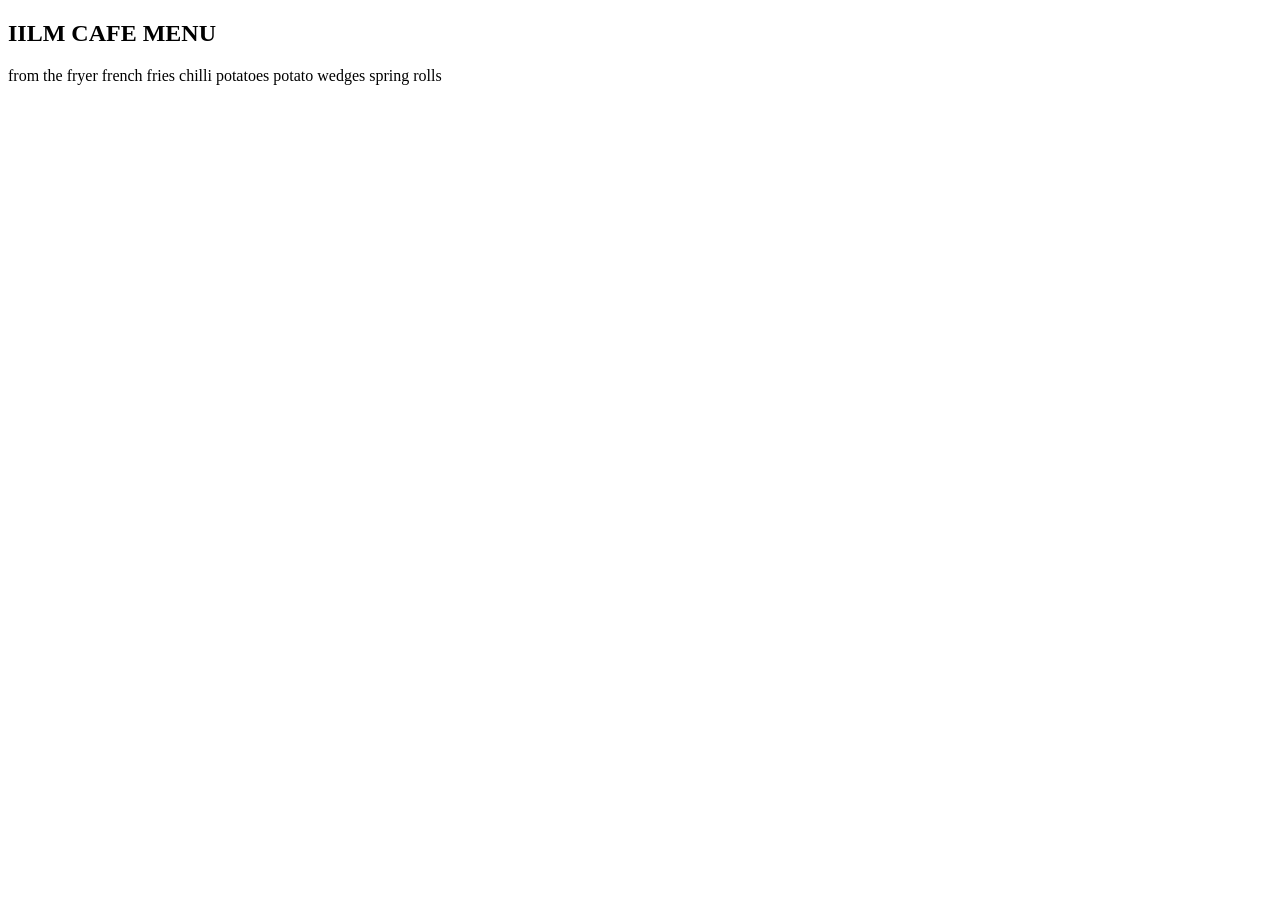
==== menu.html @ f056c597 "menu.html" ====
<!DOCTYPE html>
<html lang="en">
  <head>
     <link rel="stylesheet" href ="style.css">
  </head>
<body>
<h2> IILM CAFE MENU </h2>
  <p> from the fryer
  french fries
  chilli potatoes
  potato wedges
  spring rolls
  </p>
</body>
</html>
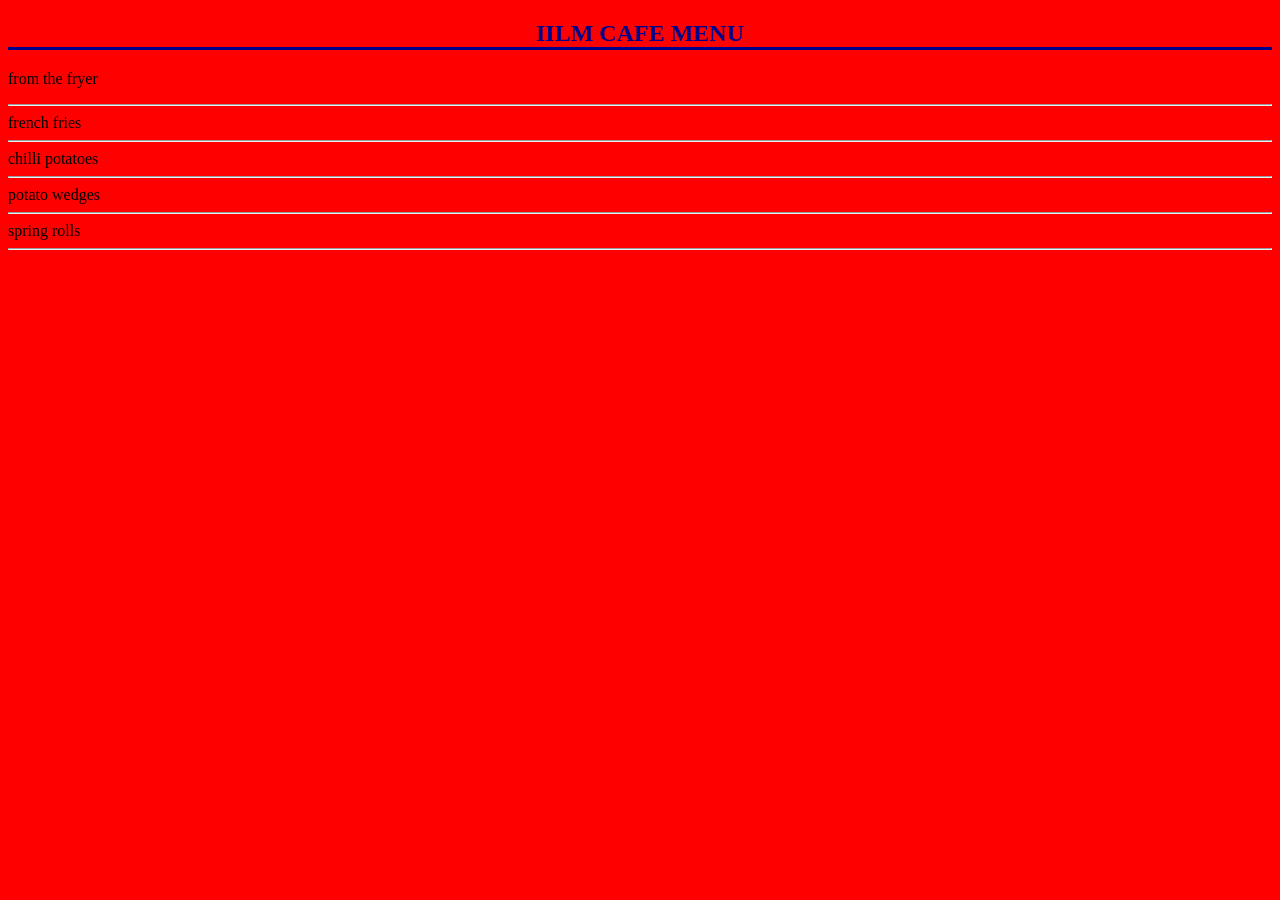
==== commit bbe8ba39: "menu.html" ====
--- a/menu.html
+++ b/menu.html
@@ -5,11 +5,11 @@
   </head>
 <body>
 <h2> IILM CAFE MENU </h2>
-  <p> from the fryer
-  french fries
-  chilli potatoes
-  potato wedges
-  spring rolls
+  <p> from the fryer <hr>
+  french fries<hr>
+  chilli potatoes<hr>
+  potato wedges<hr>
+  spring rolls<hr>
   </p>
 </body>
 </html>
--- a/style.css
+++ b/style.css
@@ -0,0 +1,8 @@
+body{
+  background-color:red;
+}
+h2{
+  color:darkblue;
+  border-style:hidden hidden solid hidden;
+  text-align:center;
+}
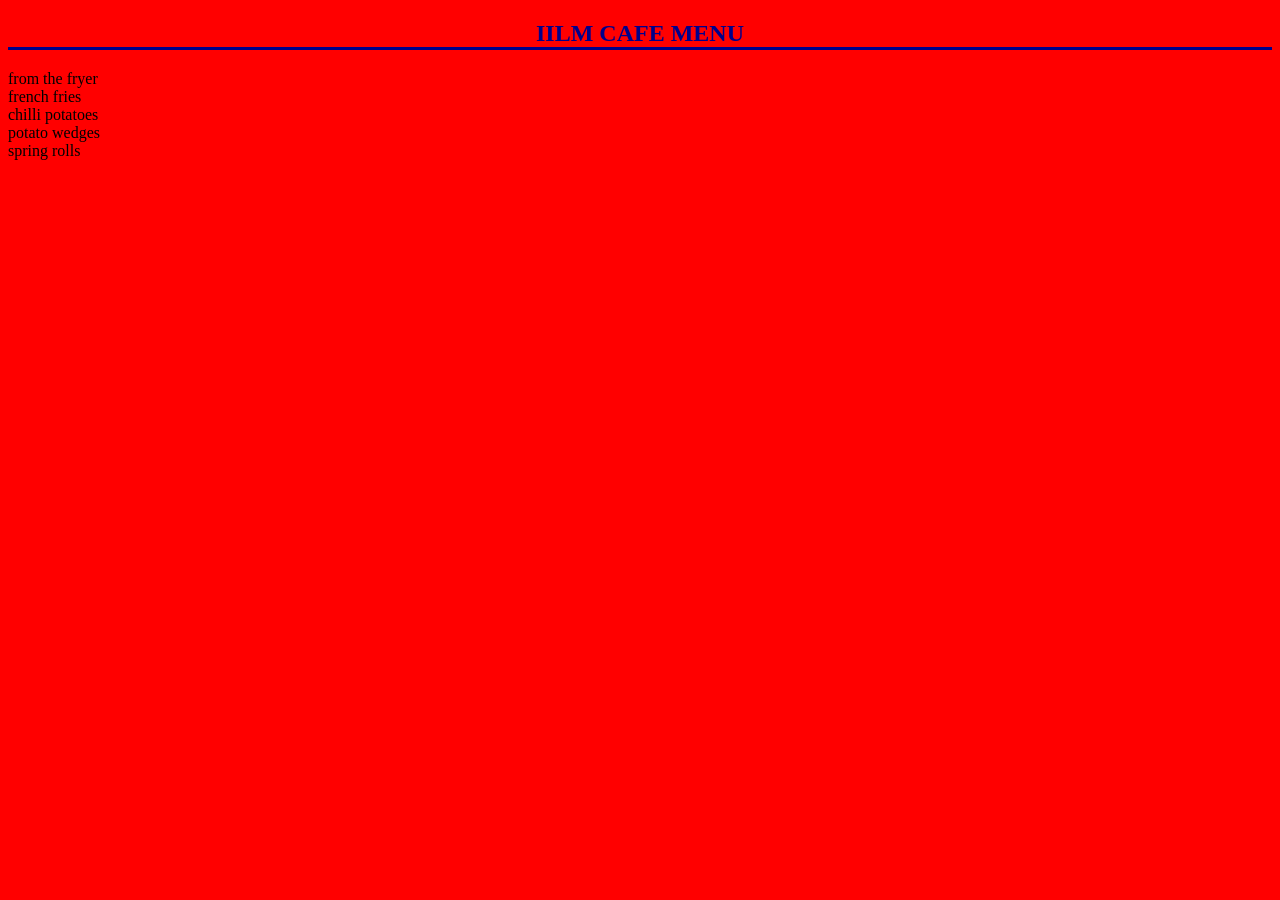
==== commit 8503b6e9: "menu.html" ====
--- a/menu.html
+++ b/menu.html
@@ -5,11 +5,11 @@
   </head>
 <body>
 <h2> IILM CAFE MENU </h2>
-  <p> from the fryer <hr>
-  french fries<hr>
-  chilli potatoes<hr>
-  potato wedges<hr>
-  spring rolls<hr>
+  <p> from the fryer <br>
+  french fries<br>
+  chilli potatoes<br>
+  potato wedges<br>
+  spring rolls<br>
   </p>
 </body>
 </html>
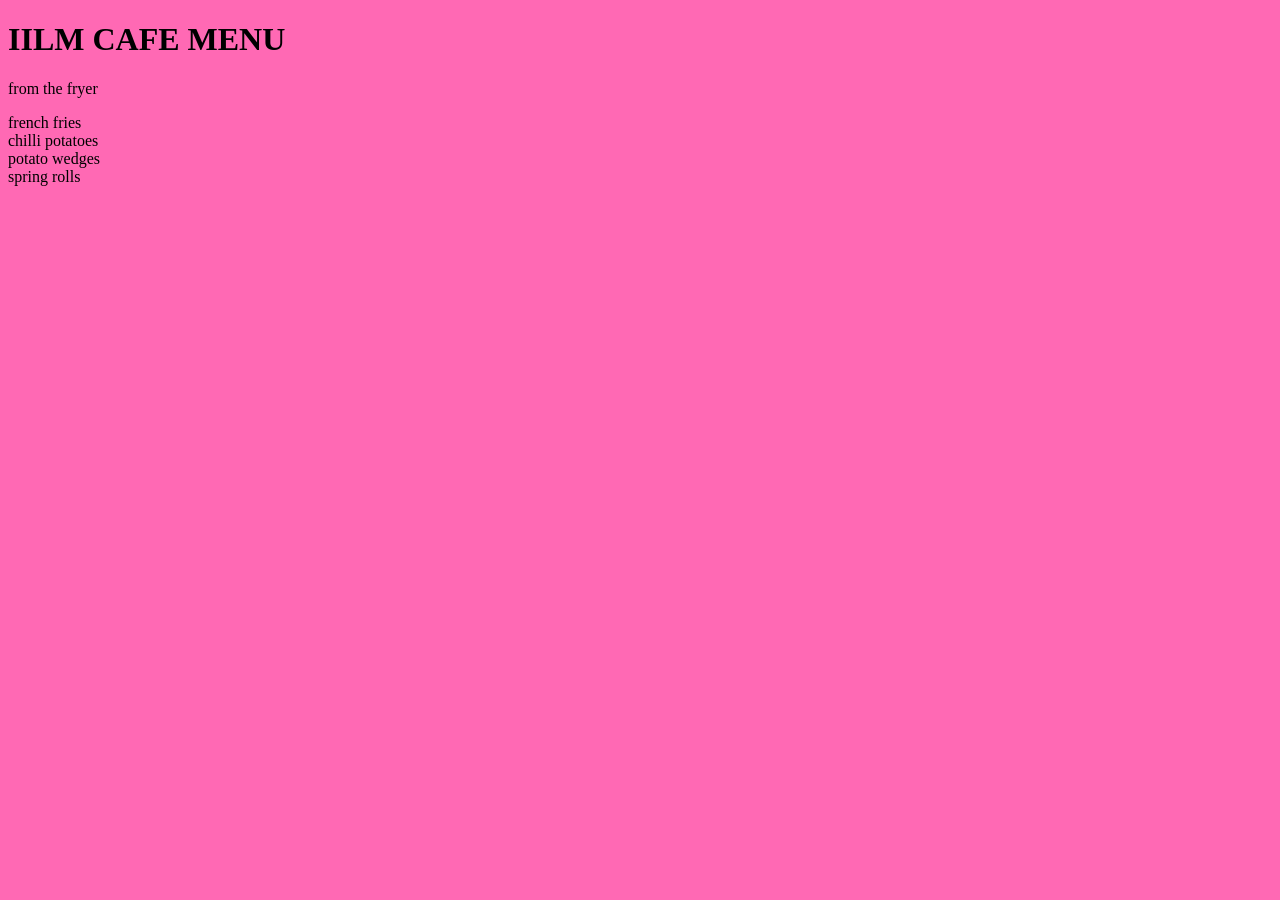
==== commit ec5cd0ed: "menu.html" ====
--- a/menu.html
+++ b/menu.html
@@ -4,8 +4,9 @@
      <link rel="stylesheet" href ="style.css">
   </head>
 <body>
-<h2> IILM CAFE MENU </h2>
-  <p> from the fryer <br>
+<h1 id="itm_title"> IILM CAFE MENU </h1>
+ from the fryer 
+<p id="item">
   french fries<br>
   chilli potatoes<br>
   potato wedges<br>
--- a/style.css
+++ b/style.css
@@ -1,5 +1,5 @@
 body{
-  background-color:red;
+  background-color:hotpink;
 }
 h2{
   color:darkblue;
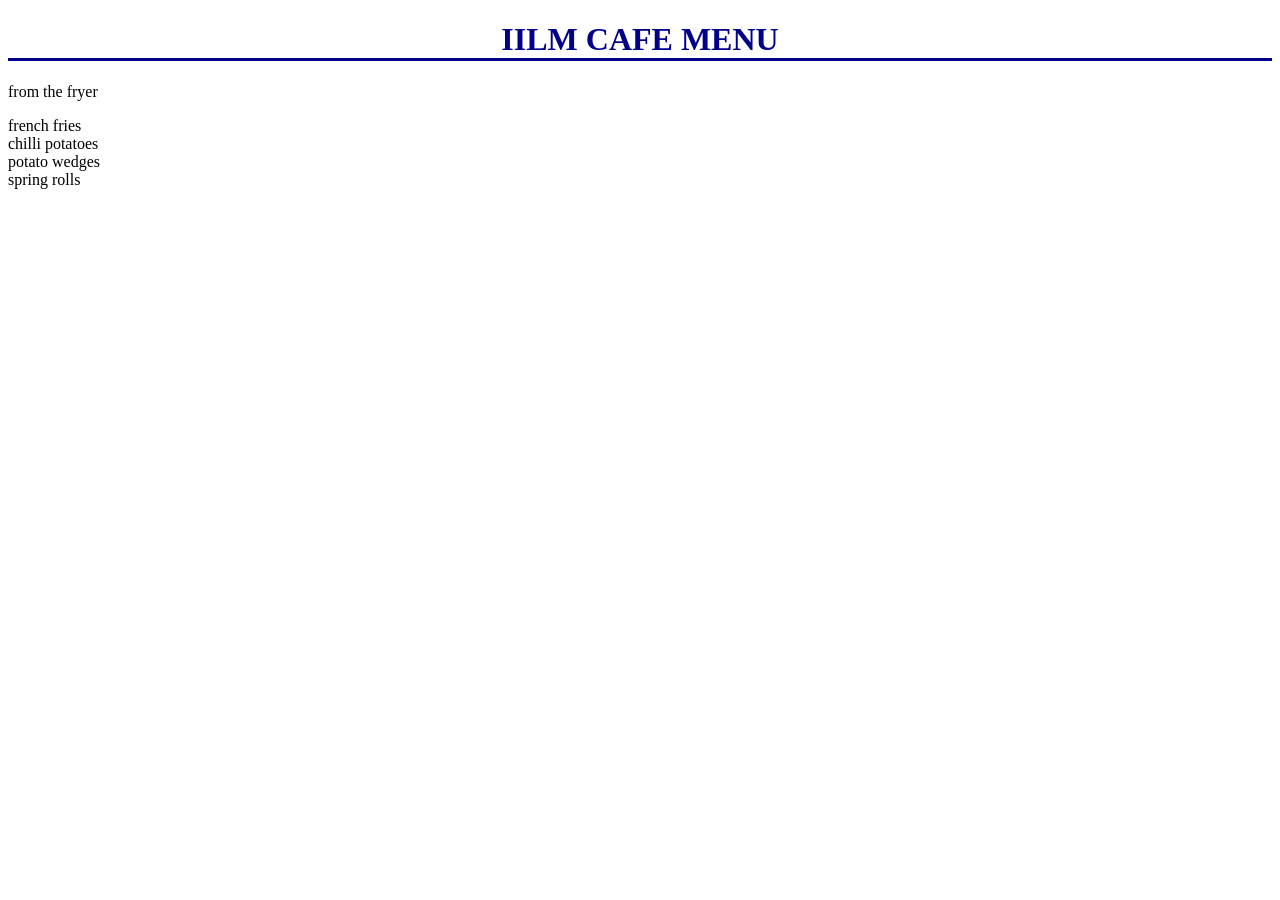
==== commit 7bf6b382: "menu.html" ====
--- a/menu.html
+++ b/menu.html
@@ -4,8 +4,8 @@
      <link rel="stylesheet" href ="style.css">
   </head>
 <body>
-<h1 id="itm_title"> IILM CAFE MENU </h1>
- from the fryer 
+<h1> IILM CAFE MENU </h1>
+<o id="title"> from the fryer </o>
 <p id="item">
   french fries<br>
   chilli potatoes<br>
--- a/style.css
+++ b/style.css
@@ -1,7 +1,7 @@
 body{
-  background-color:hotpink;
+  background-color:lightred;
 }
-h2{
+h1{
   color:darkblue;
   border-style:hidden hidden solid hidden;
   text-align:center;
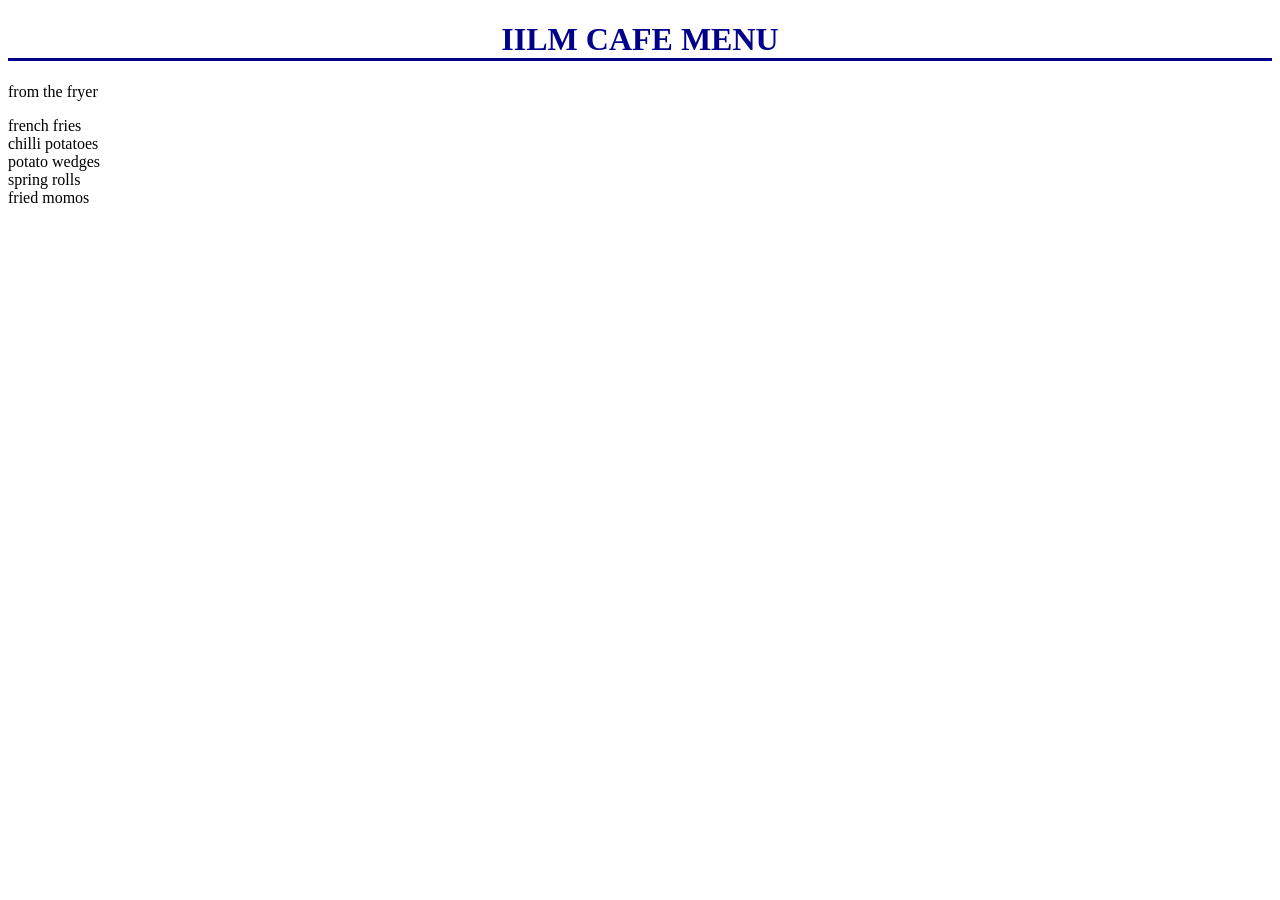
==== commit 95917318: "prototype" ====
--- a/menu.html
+++ b/menu.html
@@ -11,6 +11,7 @@
   chilli potatoes<br>
   potato wedges<br>
   spring rolls<br>
+  fried momos
   </p>
 </body>
 </html>
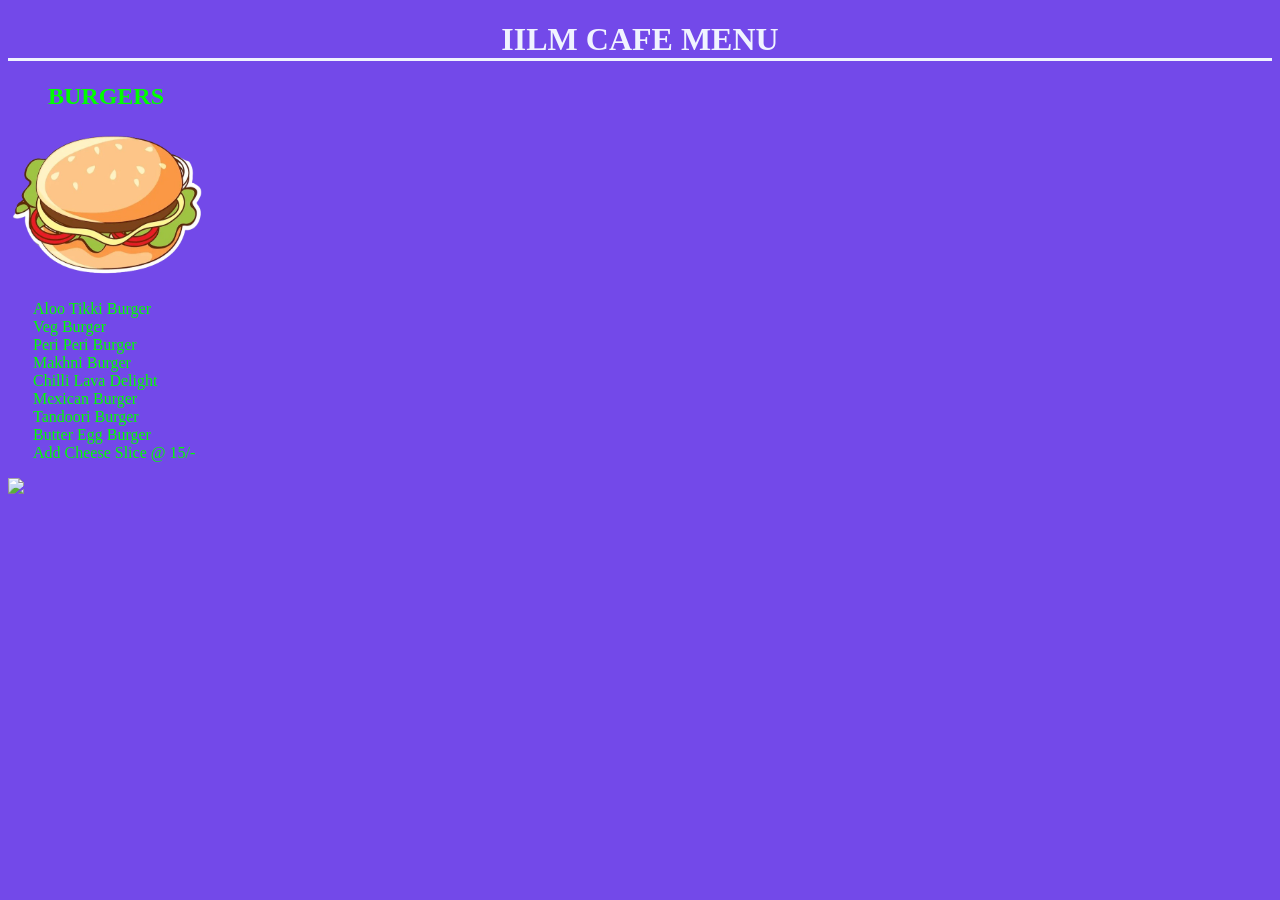
==== commit 982bda0e: "version0.1" ====
--- a/menu.html
+++ b/menu.html
@@ -1,17 +1,18 @@
 <!DOCTYPE html>
 <html lang="en">
   <head>
-     <link rel="stylesheet" href ="style.css">
+    <link rel="stylesheet" href ="style.css">
   </head>
 <body>
 <h1> IILM CAFE MENU </h1>
-<o id="title"> from the fryer </o>
-<p id="item">
-  french fries<br>
-  chilli potatoes<br>
-  potato wedges<br>
-  spring rolls<br>
-  fried momos
+<h2 class="left"> BURGERS </h2>
+<img src="burger.png" style="height: 150px;width:200px">
+<p class="left">
+  Aloo Tikki Burger <br> Veg Burger <br> Peri Peri Burger <br> 
+  Makhni Burger <br> Chilli Lava Delight <br> Mexican Burger <br> Tandoori Burger <br>
+  Butter Egg Burger <br> Add Cheese Slice @ 15/-
   </p>
+  <img src="sandwich.png">
+  
 </body>
 </html>
--- a/style.css
+++ b/style.css
@@ -1,8 +1,22 @@
 body{
-  background-color:lightred;
+  background-color:#7349E9;
 }
 h1{
-  color:darkblue;
+  color:#f0f3ff;
   border-style:hidden hidden solid hidden;
+  border-color:#f0f3ff;
   text-align:center;
+font-family: cursive;
+
 }
+h2 {
+  color:lime;
+  font-family: cursive;
+  margin-left: 40px;
+}
+
+p {
+  font-family: cursive;
+  color: lime;
+  margin-left: 25px;
+}
